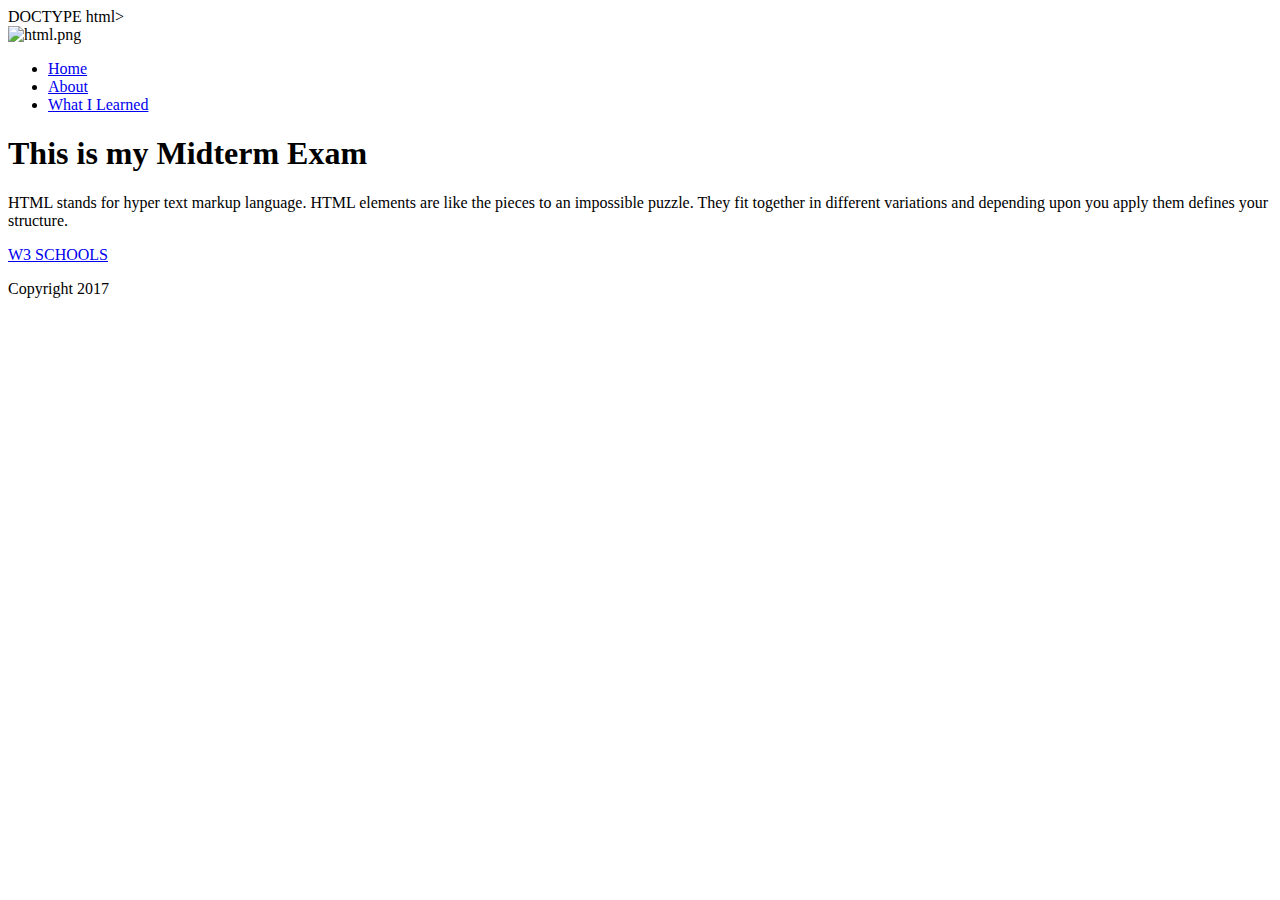
==== about.html @ 66763871 "Add files via upload" ====
DOCTYPE html>
<html>

<head>

    <meta charset="utf-8">
    <link rel="stylesheet"  type="text/css" href="css/style.css">
    <title>About</title>
</head>

<body>
    <div class="container">
        <header>
            <img src="images/html.png" alt="html.png">
              </header>
            <nav>
                <ul>
                    <li>
                        <a href="index.html">Home</a>
                    </li>
                    <li>
                        <a href="about.html">About</a>
                    </li>
                    <li>
                        <a href="whatilearned.html">What I Learned</a>
                    </li>
                </ul>
                <main>
                    <h1>This is my Midterm Exam</h1>
                    <p>HTML stands for hyper text markup language. HTML elements are like the pieces to an impossible puzzle. They fit together in different variations and depending upon you apply them defines your structure.</p>
                    <p><a href="https://www.w3schools.com/html/">W3 SCHOOLS</a>

                    </p>

                </main>
            </nav>

    </div>
    <footer>Copyright 2017</footer>
</body>

</html>
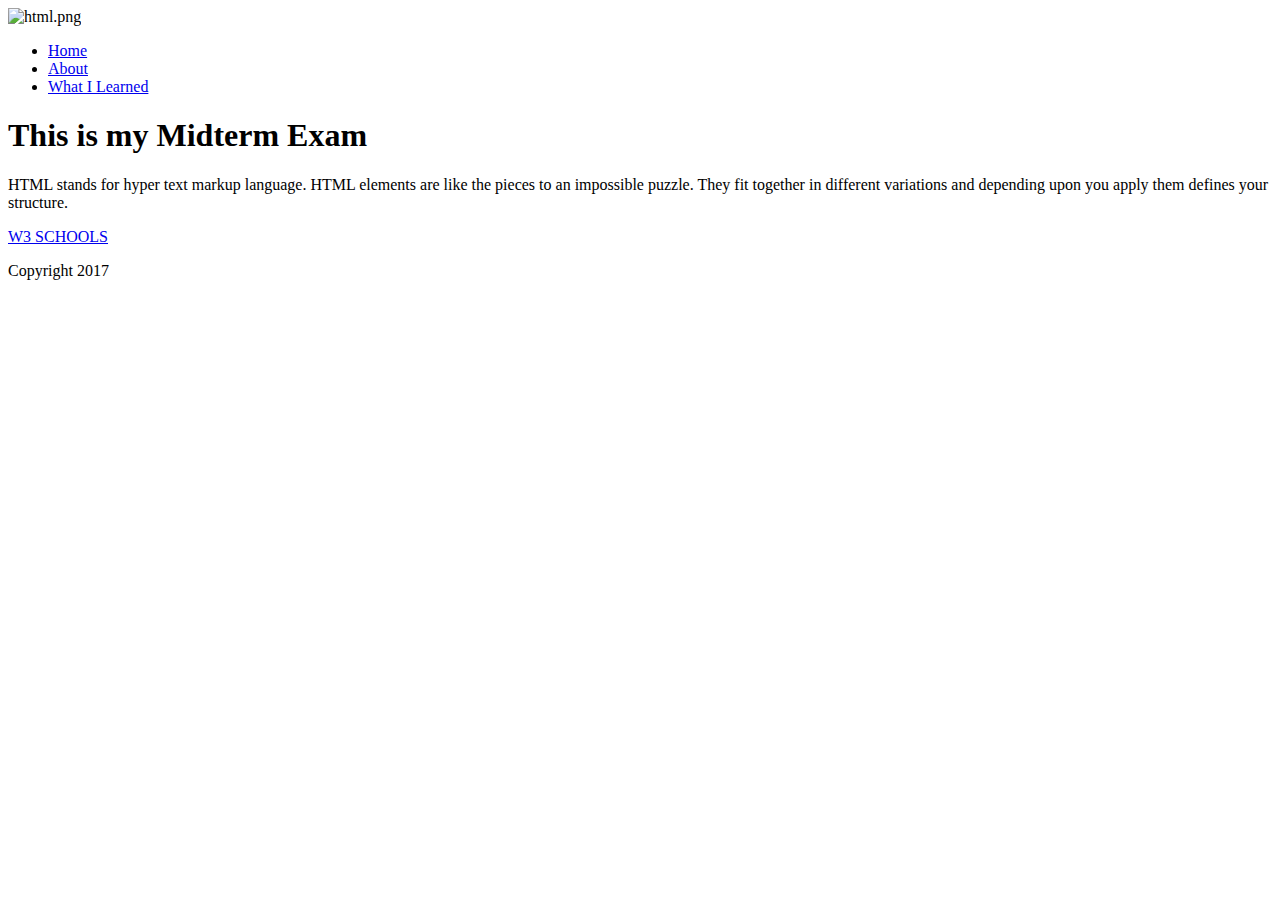
==== commit a3a717a4: "Update about.html" ====
--- a/about.html
+++ b/about.html
@@ -1,4 +1,4 @@
-DOCTYPE html>
+<DOCTYPE html>
 <html>
 
 <head>
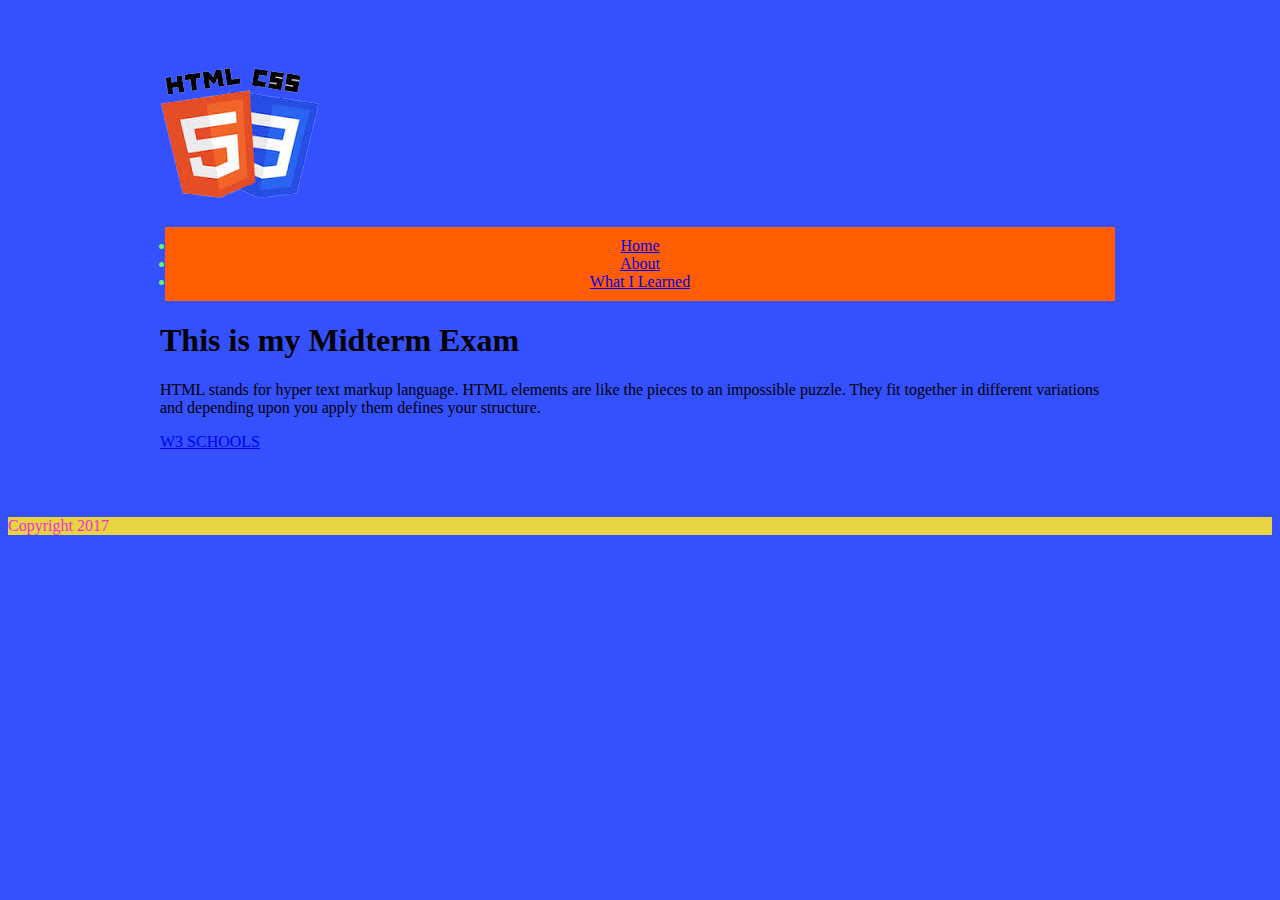
==== commit cf15e3df: "Add files via upload" ====
--- a/about.html
+++ b/about.html
@@ -1,4 +1,4 @@
-<DOCTYPE html>
+<!DOCTYPE html>
 <html>
 
 <head>
@@ -11,7 +11,7 @@
 <body>
     <div class="container">
         <header>
-            <img src="images/html.png" alt="html.png">
+            <img src="images/logo3.png" alt="logo3.png">
               </header>
             <nav>
                 <ul>
--- a/css/style.css
+++ b/css/style.css
@@ -0,0 +1,36 @@
+body {
+  background:  #3450FF;
+}
+
+footer {
+  background: #E8D341;
+  color: #E831D9;
+
+
+}
+
+.container {
+  border: 5px solid: black;
+  margin: 0 auto;
+  padding:50px;
+  width: 960px;
+}
+ul
+{
+  padding: 10px;
+  margin: 5px;
+  float: center;
+  width: auto;
+  background-color: #FF5D00;
+  color: #5CFF66;
+  text-align: center;
+
+
+}
+
+
+
+
+
+/* FF5D00
+5CFF66 /*
